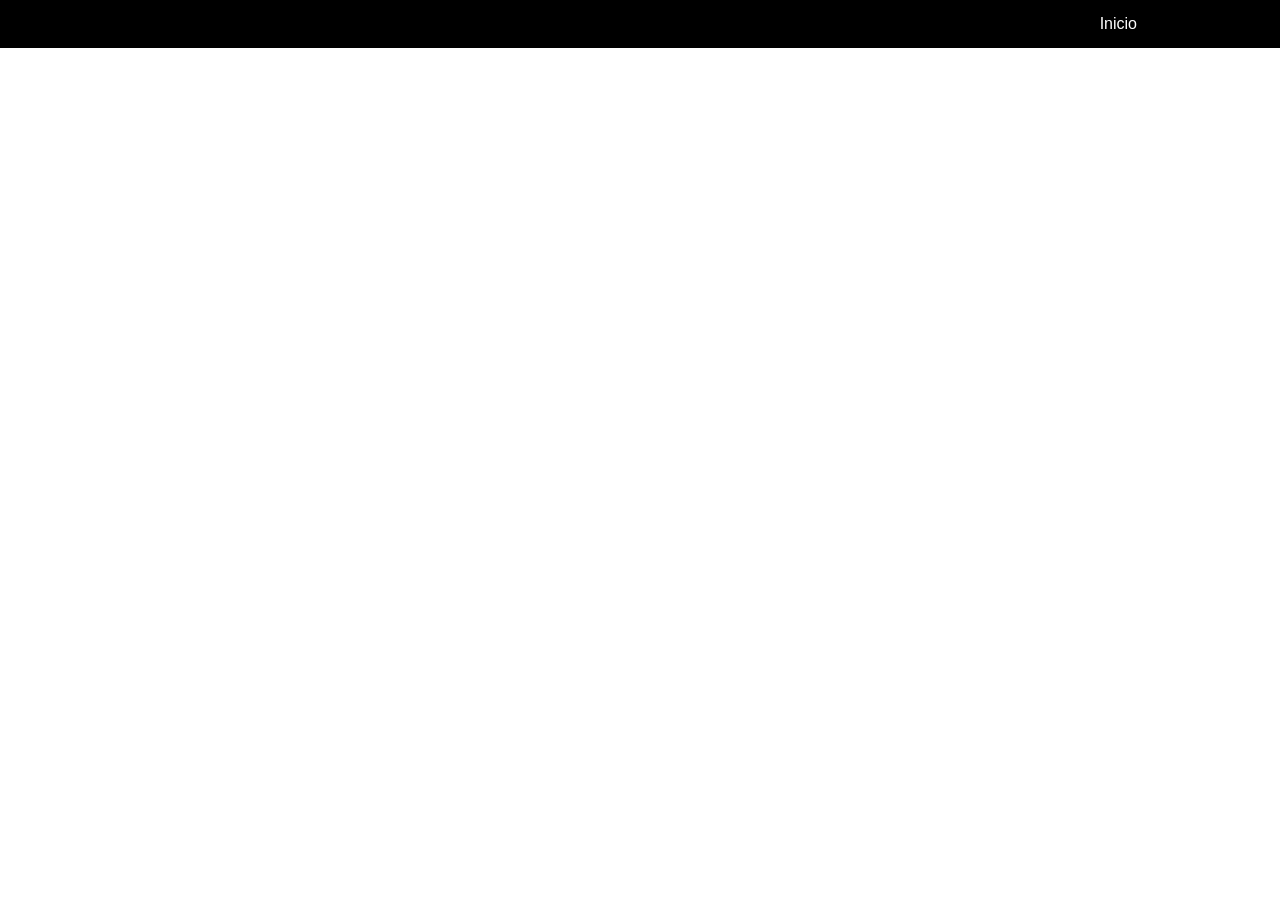
==== index.html @ 603e864a "nav" ====
<!DOCTYPE html>
<html lang="en">
    <head>
        <LINK REL=StyleSheet HREF="main.css" TYPE="text/css" MEDIA=screen>
        <meta charset="UTF-8">
        <meta http-equiv="X-UA-Compatible" content="IE=edge">
        <meta name="viewport" content="width=device-width, initial-scale=1.0">
        <title>El orfanato san jose</title>
    </head>
    
    <body>

        <header>
            <section class="navbar">
                  <nav>
                      <ul>
                          <li><a href="index.html">Inicio</a></li>
                 </nav>
              </section>
          </header>
    
    </body>

</html>
---- main.css ----
* {
    padding: 0;
    margin: 0;
  }

  
  .navbar {
    width: 80%;
    margin: auto;
    overflow:hidden;
  }
  header {
    background: rgb(0,0,0);
    width: 100%;
    position: fixed;
    z-index: 10;
  }
  
  nav {
    float: right; /* Desplazamos el nav hacia la izquierda */
  }
  nav ul {
    list-style: none;
    overflow: hidden; /* Limpiamos errores de float */
  }
  nav ul li {
    float: left;
    font-family: Arial, sans-serif;
    font-size: 16px;
  }
  nav ul li a {
    display: block; /* Convertimos los elementos a en elementos bloque para manipular el padding */
    padding: 15px;
    color: #fff;
    text-decoration: none;
  }
  nav ul li:hover {
    background: rgb(133, 29, 29);
  }
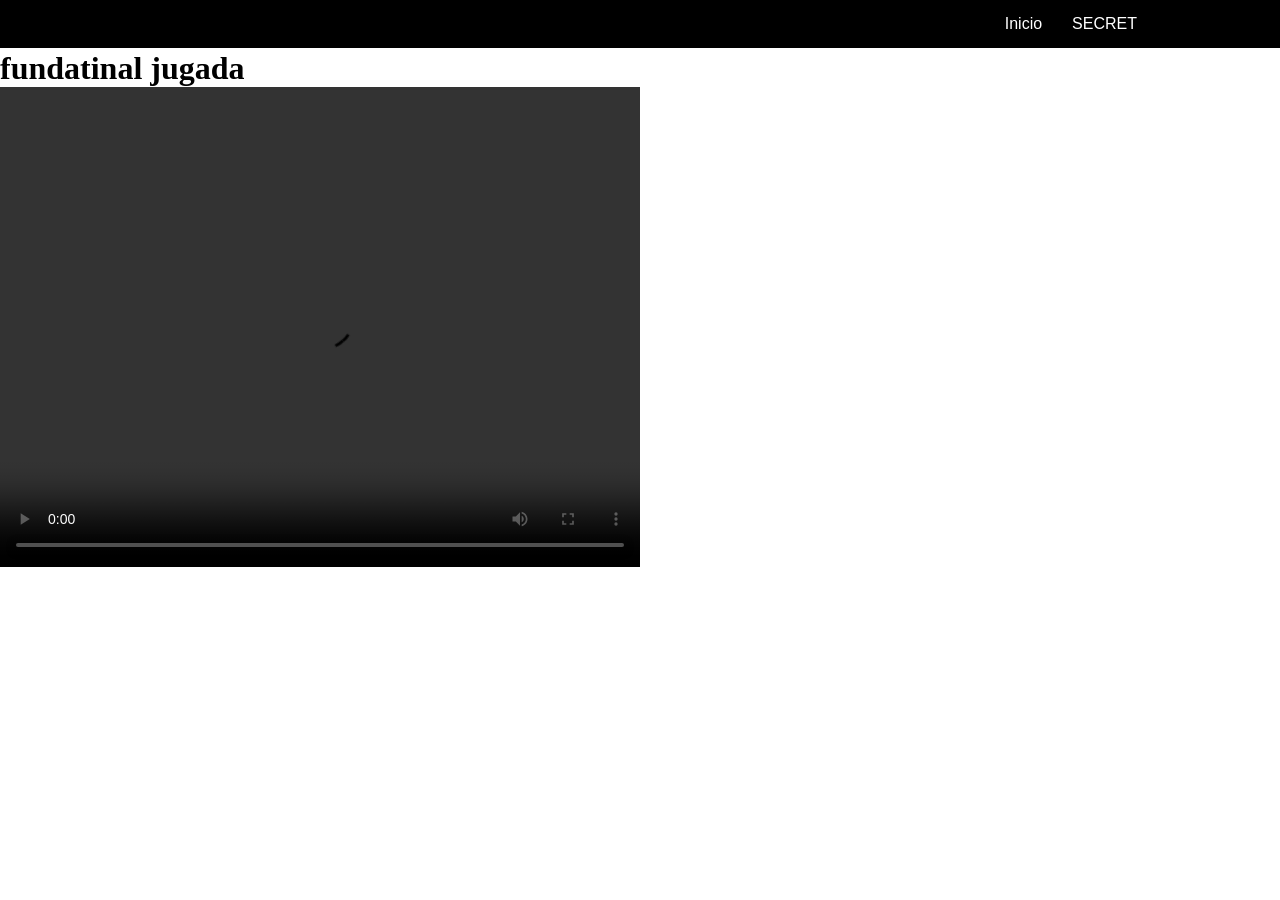
==== commit 6fdc9e67: "rick" ====
--- a/index.html
+++ b/index.html
@@ -1,7 +1,7 @@
 <!DOCTYPE html>
 <html lang="en">
     <head>
-        <LINK REL=StyleSheet HREF="main.css" TYPE="text/css" MEDIA=screen>
+        <LINK REL=StyleSheet HREF="css/main.css" TYPE="text/css" MEDIA=screen>
         <meta charset="UTF-8">
         <meta http-equiv="X-UA-Compatible" content="IE=edge">
         <meta name="viewport" content="width=device-width, initial-scale=1.0">
@@ -15,9 +15,16 @@
                   <nav>
                       <ul>
                           <li><a href="index.html">Inicio</a></li>
-                 </nav>
+                          <li><a href="secreto.html">SECRET</a></li>
+                     </nav>
               </section>
           </header>
+
+          <h1 class="rick_roll">fundatinal jugada</h1>
+
+          <video src="videos/rick roll.mp4" width="640" height="480" controls=video></video>
+
+          
     
     </body>
 
--- a/css/main.css
+++ b/css/main.css
@@ -0,0 +1,46 @@
+* {
+    padding: 0;
+    margin: 0;
+  }
+
+  
+
+  
+  .navbar {
+    width: 80%;
+    margin: auto;
+    overflow:hidden;
+  }
+  header {
+    background: rgb(0,0,0);
+    width: 100%;
+    position: fixed;
+    z-index: 10;
+  }
+  
+  nav {
+    float: right; /* Desplazamos el nav hacia la izquierda */
+  }
+  nav ul {
+    list-style: none;
+    overflow: hidden; /* Limpiamos errores de float */
+  }
+  nav ul li {
+    float: left;
+    font-family: Arial, sans-serif;
+    font-size: 16px;
+  }
+  nav ul li a {
+    display: block; /* Convertimos los elementos a en elementos bloque para manipular el padding */
+    padding: 15px;
+    color: #fff;
+    text-decoration: none;
+  }
+  nav ul li:hover {
+    background: rgb(133, 29, 29);
+  }
+
+
+  .rick_roll{
+    padding-top: 50px;
+  }
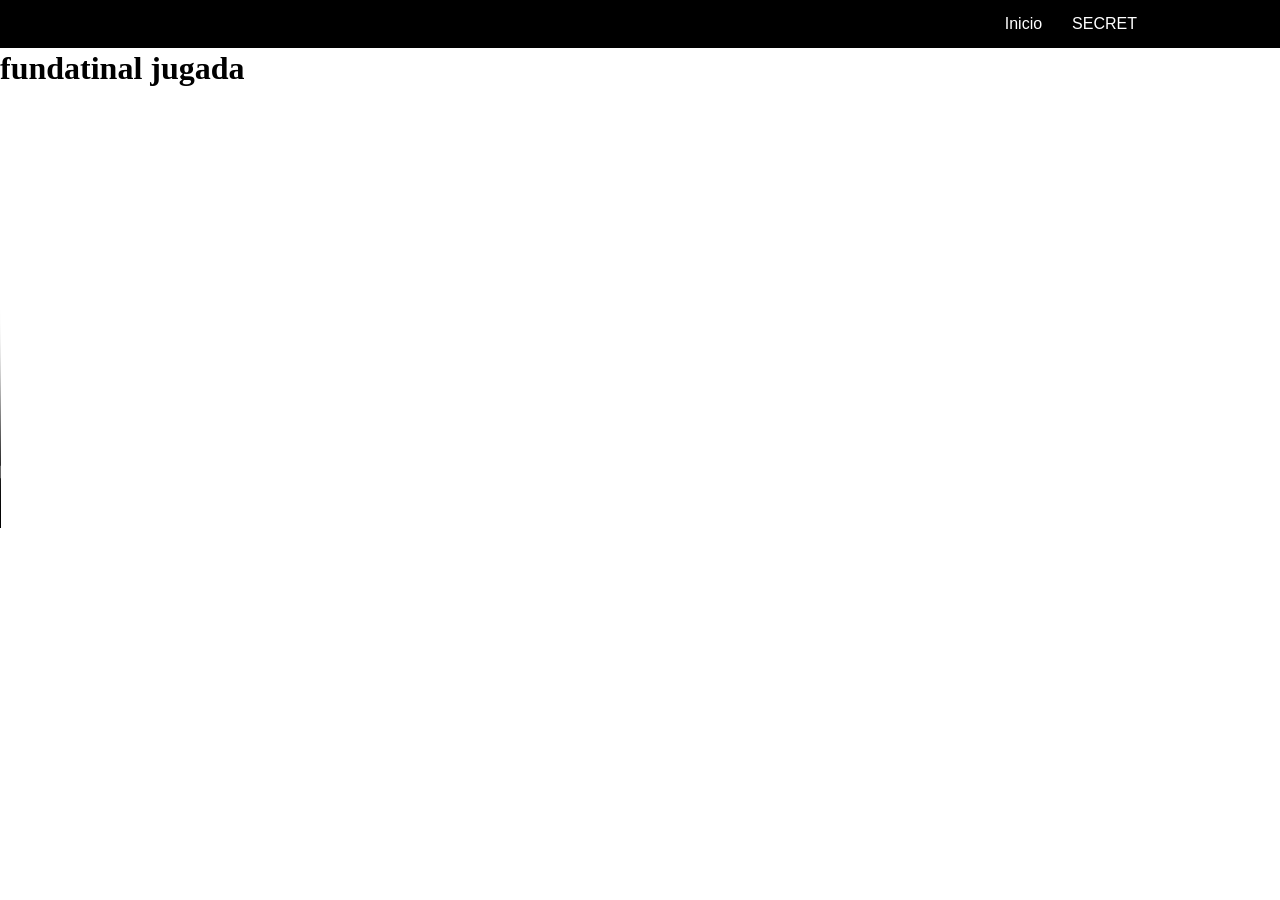
==== commit 8e9b6067: "a" ====
--- a/index.html
+++ b/index.html
@@ -22,7 +22,7 @@
 
           <h1 class="rick_roll">fundatinal jugada</h1>
 
-          <video src="videos/rick roll.mp4" width="640" height="480" controls=video></video>
+          <video src="videos/rick roll.mp4" class="vid_rick" poster="imagenes/rickroll.jpg" controls=video type="momento funda"></video>
 
           
     
--- a/css/main.css
+++ b/css/main.css
@@ -12,7 +12,7 @@
     overflow:hidden;
   }
   header {
-    background: rgb(0,0,0);
+    background: rgba(0,0,0);
     width: 100%;
     position: fixed;
     z-index: 10;
@@ -43,4 +43,11 @@
 
   .rick_roll{
     padding-top: 50px;
-  }+    padding-bottom: 1px
+  }
+
+  .vid_rick {
+    width:6400px;
+    height:440px;
+  }
+  
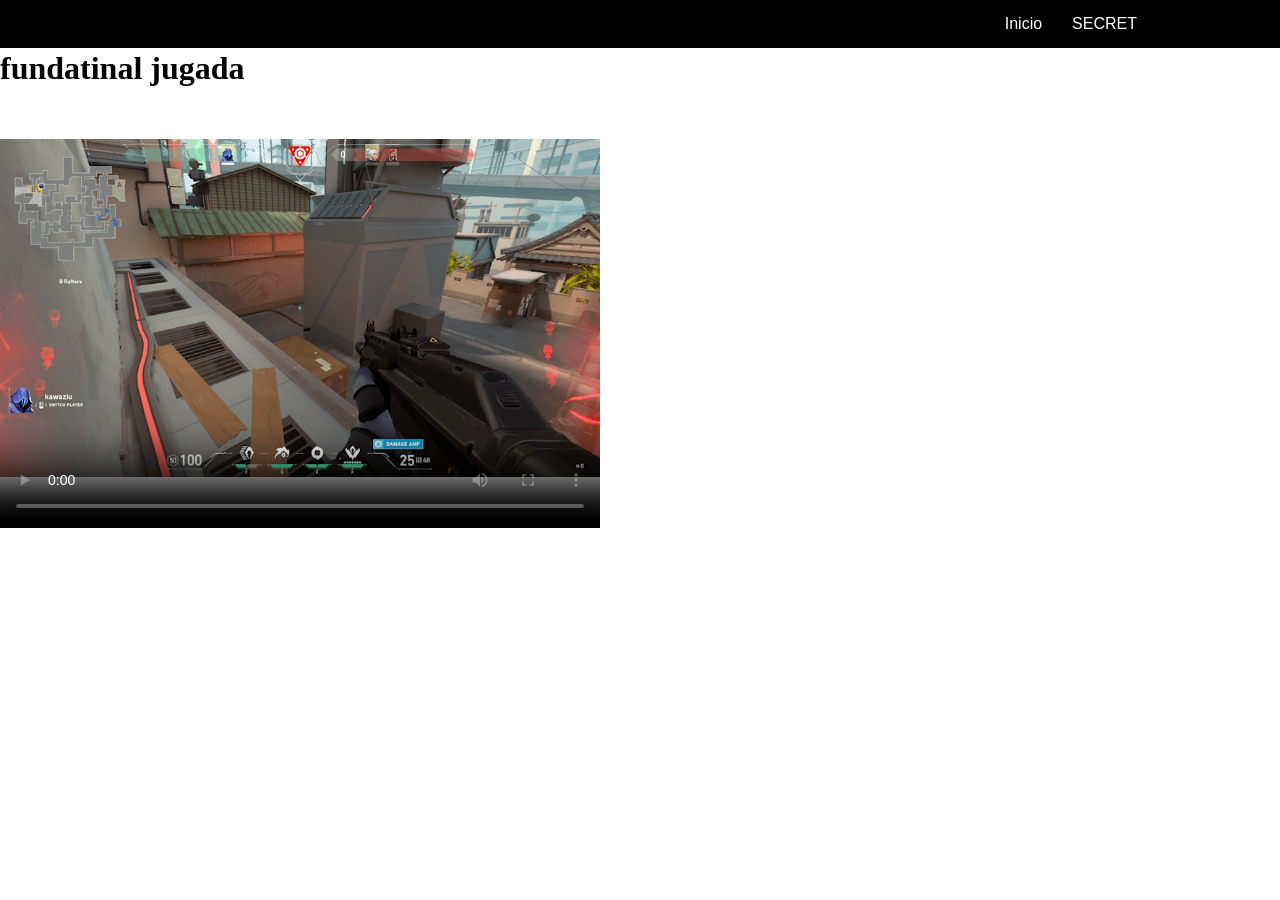
==== commit d7f36d16: "nas css y vid arreglado" ====
--- a/index.html
+++ b/index.html
@@ -1,6 +1,7 @@
 <!DOCTYPE html>
 <html lang="en">
     <head>
+        <LINK REL=StyleSheet HREF="css/nav.css" TYPE="text/css" MEDIA=screen>
         <LINK REL=StyleSheet HREF="css/main.css" TYPE="text/css" MEDIA=screen>
         <meta charset="UTF-8">
         <meta http-equiv="X-UA-Compatible" content="IE=edge">
--- a/css/nav.css
+++ b/css/nav.css
@@ -0,0 +1,40 @@
+
+.navbar {
+    width: 80%;
+    margin: auto;
+    overflow:hidden;
+  }
+  
+  header {
+    background: rgba(0,0,0);
+    width: 100%;
+    position: fixed;
+    z-index: 10;
+  }
+    
+  nav {
+    float: right; /* Desplazamos el nav hacia la izquierda */
+  }
+  
+  nav ul {
+    list-style: none;
+    overflow: hidden; 
+  }
+  
+  nav ul li {
+    float: left;
+    font-family: Arial, sans-serif;
+    font-size: 16px;
+  }
+  
+  nav ul li a {
+    display: block; /* Convertimos los elementos a en elementos bloque para manipular el padding */
+    padding: 15px;
+    color: #fff;
+    text-decoration: none;
+  }
+  
+  nav ul li:hover {
+    background: rgb(133, 29, 29);
+  }
+  
--- a/css/main.css
+++ b/css/main.css
@@ -1,53 +1,15 @@
 * {
-    padding: 0;
-    margin: 0;
-  }
+  padding: 0;
+  margin: 0;
+}
 
-  
+.rick_roll{
+  padding-top: 50px;
+  padding-bottom: 1px
+}
 
-  
-  .navbar {
-    width: 80%;
-    margin: auto;
-    overflow:hidden;
-  }
-  header {
-    background: rgba(0,0,0);
-    width: 100%;
-    position: fixed;
-    z-index: 10;
-  }
-  
-  nav {
-    float: right; /* Desplazamos el nav hacia la izquierda */
-  }
-  nav ul {
-    list-style: none;
-    overflow: hidden; /* Limpiamos errores de float */
-  }
-  nav ul li {
-    float: left;
-    font-family: Arial, sans-serif;
-    font-size: 16px;
-  }
-  nav ul li a {
-    display: block; /* Convertimos los elementos a en elementos bloque para manipular el padding */
-    padding: 15px;
-    color: #fff;
-    text-decoration: none;
-  }
-  nav ul li:hover {
-    background: rgb(133, 29, 29);
-  }
-
-
-  .rick_roll{
-    padding-top: 50px;
-    padding-bottom: 1px
-  }
-
-  .vid_rick {
-    width:6400px;
-    height:440px;
-  }
+.vid_rick {
+  width: 600px;
+  height: 440px;
+}
   
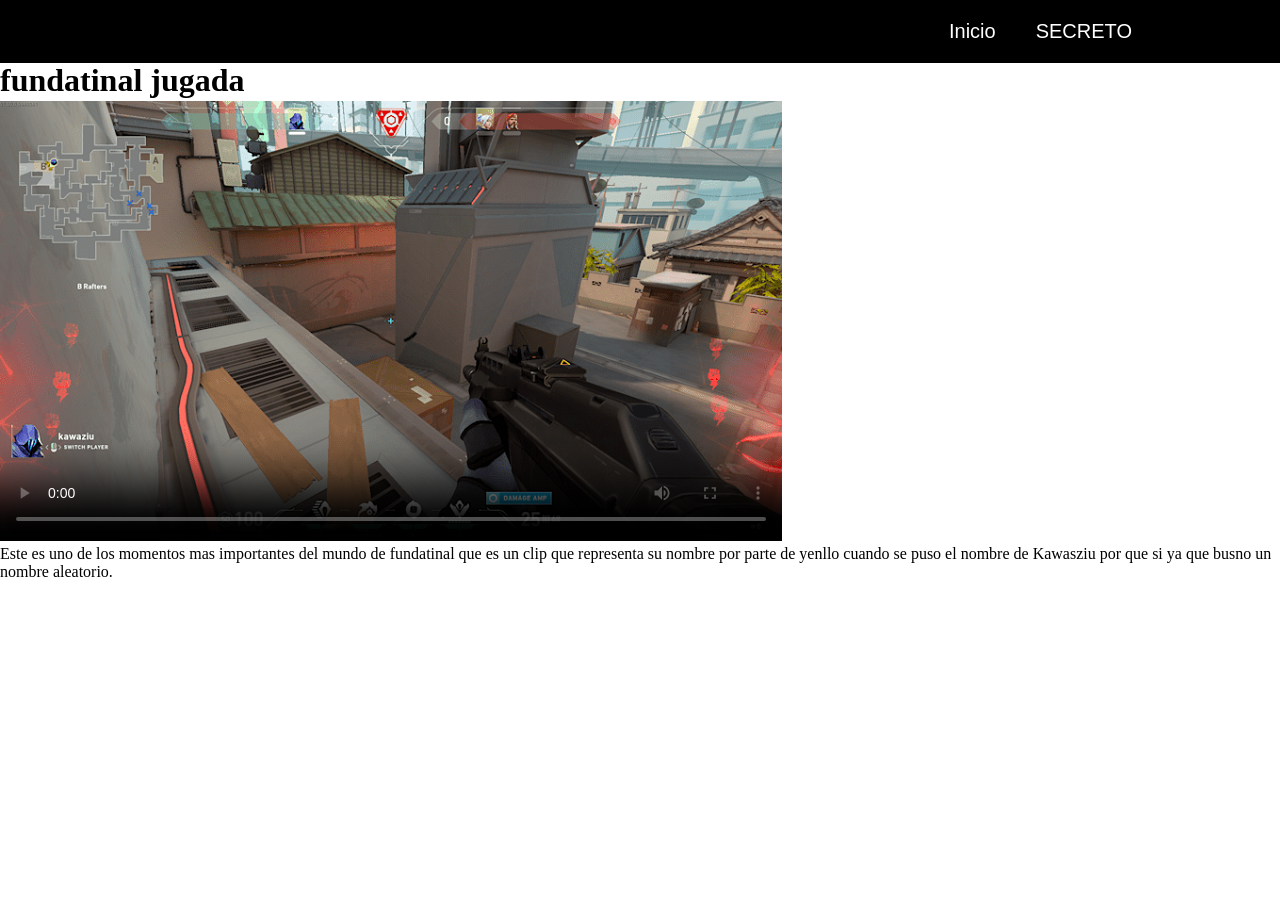
==== commit 35bda708: "agregado p y arreglos de class" ====
--- a/index.html
+++ b/index.html
@@ -16,15 +16,18 @@
                   <nav>
                       <ul>
                           <li><a href="index.html">Inicio</a></li>
-                          <li><a href="secreto.html">SECRET</a></li>
+                          <li><a href="secreto.html">SECRETO</a></li>
                      </nav>
               </section>
-          </header>
+        </header>
 
-          <h1 class="rick_roll">fundatinal jugada</h1>
-
-          <video src="videos/rick roll.mp4" class="vid_rick" poster="imagenes/rickroll.jpg" controls=video type="momento funda"></video>
-
+        <div class= div_ricK>
+            <h1 class="texto_rick">fundatinal jugada</h1>
+            <video src="videos/rick roll.mp4" class="vid_rick" poster="imagenes/rickroll.jpg" controls=video type="momento funda"></video>
+            <p>
+                Este es uno de los momentos mas importantes del mundo de fundatinal que es un clip que representa su nombre por parte de yenllo cuando se puso el nombre de Kawasziu por que si ya que busno un nombre aleatorio.
+            </p>
+        </div>
           
     
     </body>
--- a/css/nav.css
+++ b/css/nav.css
@@ -1,40 +1,38 @@
+.navbar {
+  width: 80%;
+  margin: auto;
+  overflow:hidden;
+}
 
-.navbar {
-    width: 80%;
-    margin: auto;
-    overflow:hidden;
-  }
+header {
+  background: rgba(0,0,0);
+  width: 100%;
+  position: fixed;
+  z-index: 10;
+}
   
-  header {
-    background: rgba(0,0,0);
-    width: 100%;
-    position: fixed;
-    z-index: 10;
-  }
-    
-  nav {
-    float: right; /* Desplazamos el nav hacia la izquierda */
-  }
-  
-  nav ul {
-    list-style: none;
-    overflow: hidden; 
-  }
-  
-  nav ul li {
-    float: left;
-    font-family: Arial, sans-serif;
-    font-size: 16px;
-  }
-  
-  nav ul li a {
-    display: block; /* Convertimos los elementos a en elementos bloque para manipular el padding */
-    padding: 15px;
-    color: #fff;
-    text-decoration: none;
-  }
-  
-  nav ul li:hover {
-    background: rgb(133, 29, 29);
-  }
-  +nav {
+  float: right; /* Desplazamos el nav hacia la izquierda */
+}
+
+nav ul {
+  list-style: none;
+  overflow: hidden; 
+}
+
+nav ul li {
+  float: left;
+  font-family: Arial, sans-serif;
+  font-size: 20px;
+}
+
+nav ul li a {
+  display: block; /* Convertimos los elementos a en elementos bloque para manipular el padding */
+  padding: 20px;
+  color: #fff;
+  text-decoration: none;
+}
+
+nav ul li:hover {
+  background: rgb(133, 29, 29);
+}
--- a/css/main.css
+++ b/css/main.css
@@ -3,13 +3,16 @@
   margin: 0;
 }
 
-.rick_roll{
-  padding-top: 50px;
-  padding-bottom: 1px
+/* Rick Roll con valo */
+
+.texto_rick{
+  padding-top: 62px;
+  padding-bottom:2px ;
+  font-size:32px;
 }
 
 .vid_rick {
-  width: 600px;
+  width: 782px;
   height: 440px;
 }
   
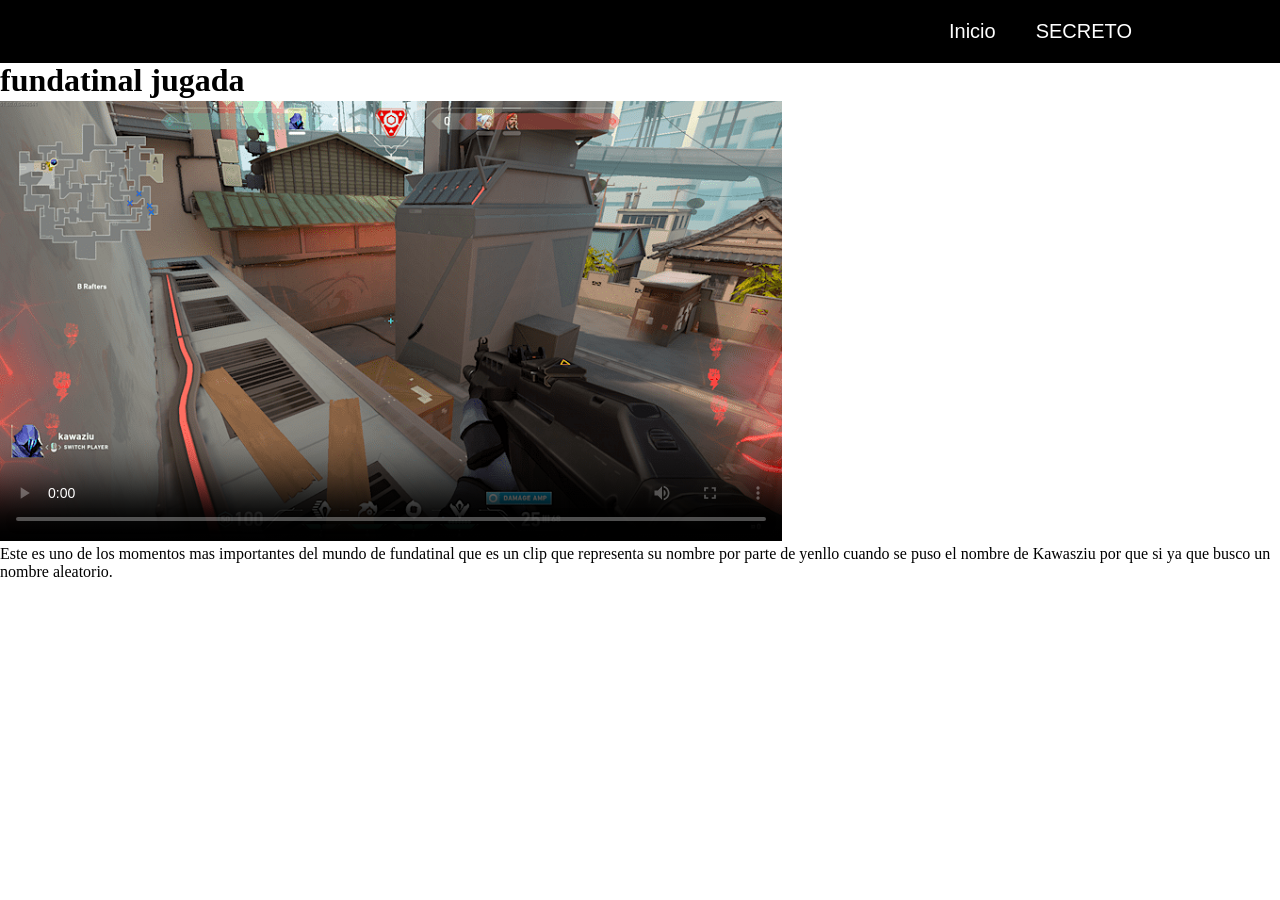
==== commit b37c1c7e: "busco A" ====
--- a/index.html
+++ b/index.html
@@ -25,7 +25,7 @@
             <h1 class="texto_rick">fundatinal jugada</h1>
             <video src="videos/rick roll.mp4" class="vid_rick" poster="imagenes/rickroll.jpg" controls=video type="momento funda"></video>
             <p>
-                Este es uno de los momentos mas importantes del mundo de fundatinal que es un clip que representa su nombre por parte de yenllo cuando se puso el nombre de Kawasziu por que si ya que busno un nombre aleatorio.
+                Este es uno de los momentos mas importantes del mundo de fundatinal que es un clip que representa su nombre por parte de yenllo cuando se puso el nombre de Kawasziu por que si ya que busco un nombre aleatorio.
             </p>
         </div>
           
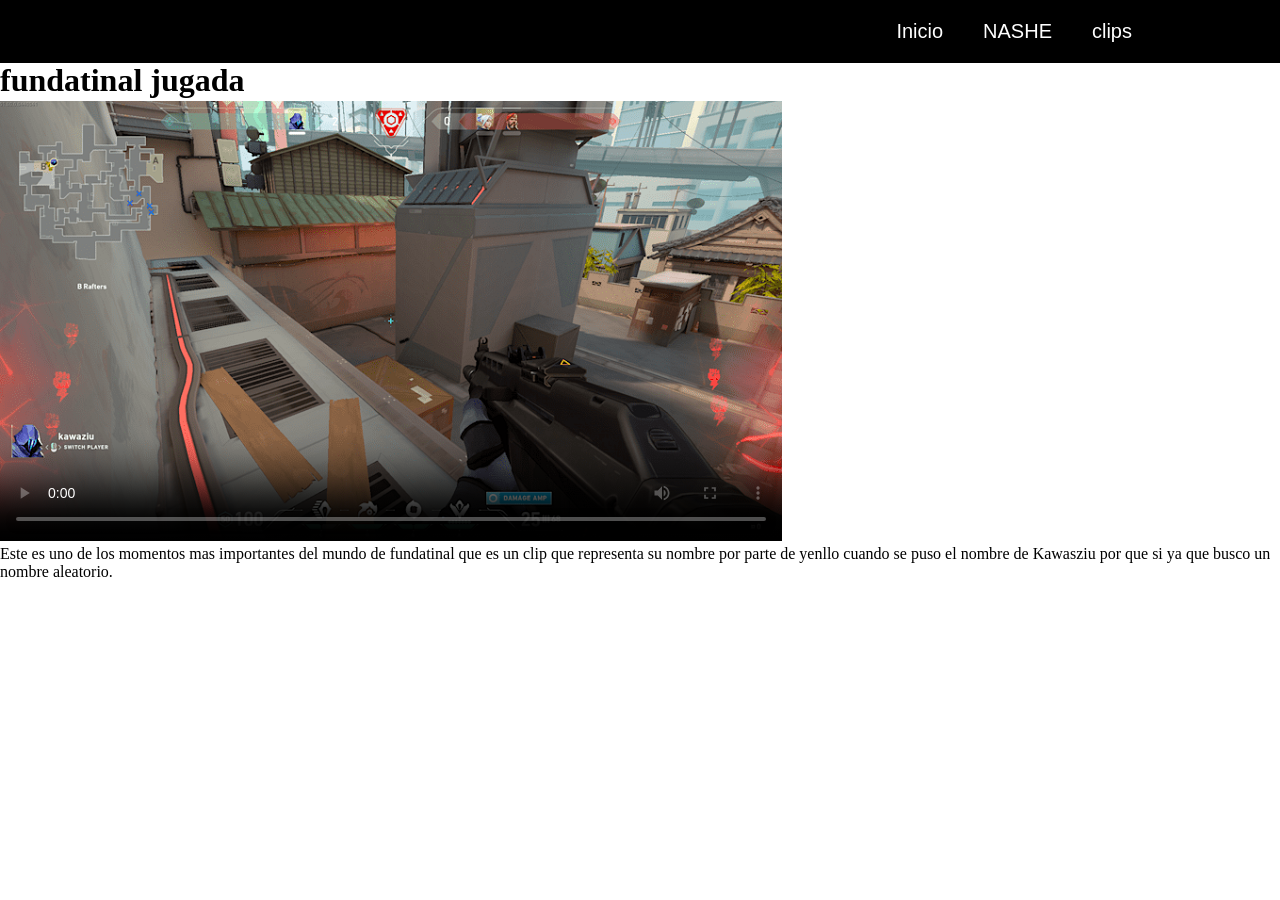
==== commit 5ef200f4: "nashe" ====
--- a/index.html
+++ b/index.html
@@ -16,7 +16,8 @@
                   <nav>
                       <ul>
                           <li><a href="index.html">Inicio</a></li>
-                          <li><a href="secreto.html">SECRETO</a></li>
+                          <li><a href="secreto.html">NASHE</a></li>
+                          <li><a href="clips.html">clips</a></li>
                      </nav>
               </section>
         </header>
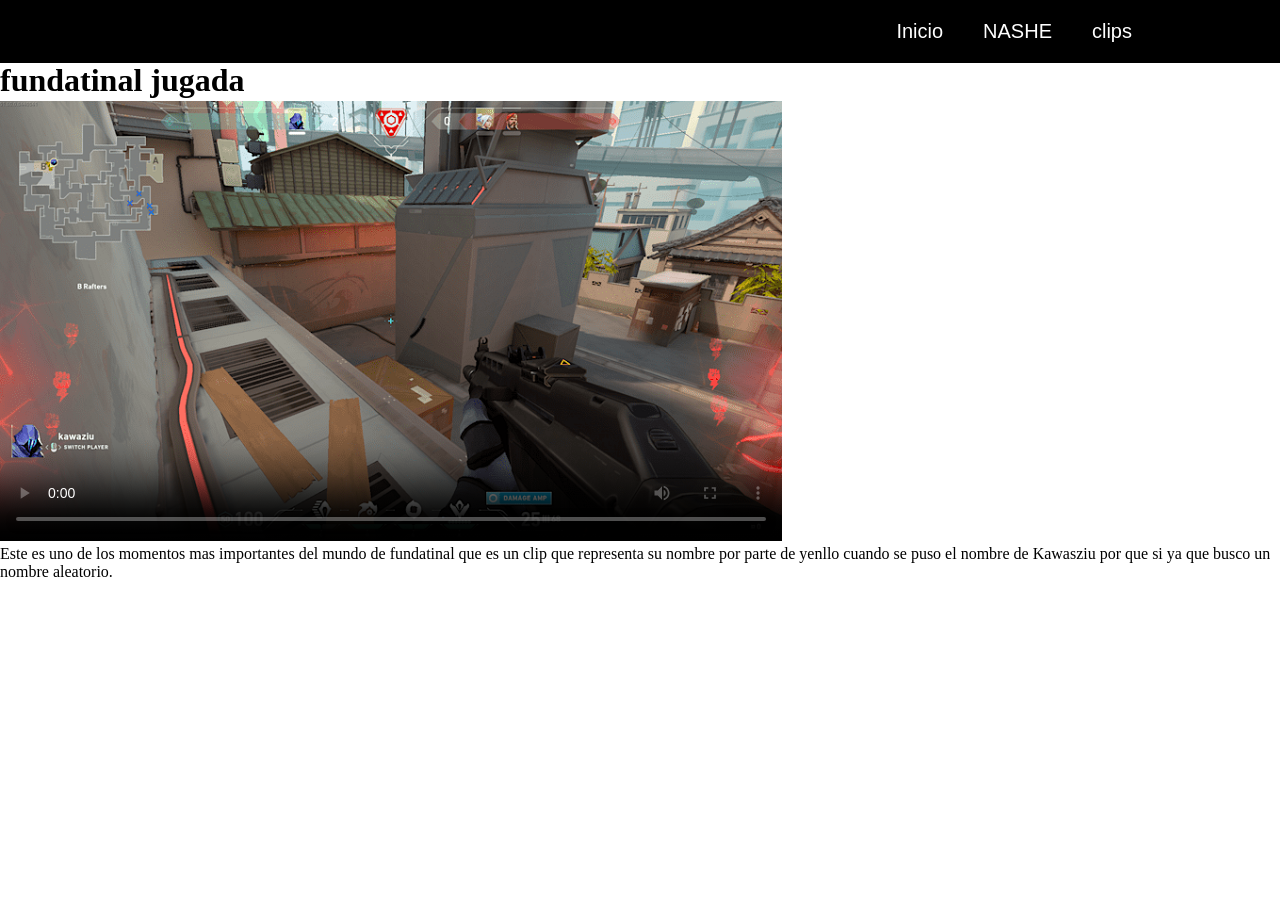
==== commit 51d8ef4e: "links nashe" ====
--- a/index.html
+++ b/index.html
@@ -16,7 +16,7 @@
                   <nav>
                       <ul>
                           <li><a href="index.html">Inicio</a></li>
-                          <li><a href="secreto.html">NASHE</a></li>
+                          <li><a href="nashe.html">NASHE</a></li>
                           <li><a href="clips.html">clips</a></li>
                      </nav>
               </section>
